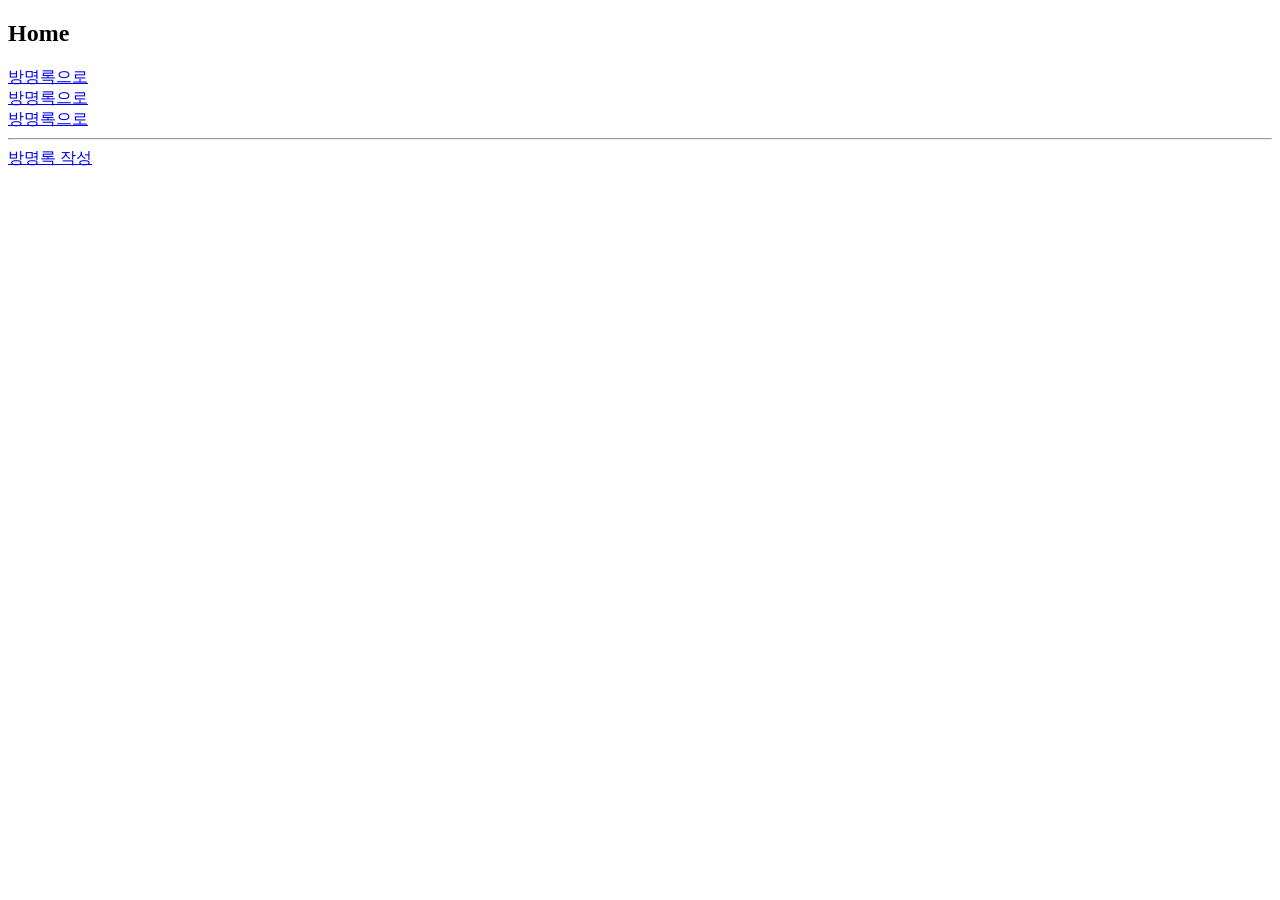
==== src/main/resources/static/index.html @ 28a258ad "localhost:9090연결" ====
<!DOCTYPE html>
<html lang="en">
<head>
    <meta charset="UTF-8">
    <title>Title</title>
</head>
<body>
    <h2>Home</h2>
    <div><a href="http://localhost:9090/visitorMain.html">방명록으로</a></div>
    <div><a href="/visitorMain.html">방명록으로</a></div>
    <div><a href="visitorMain.html">방명록으로</a></div>
    <hr>
    <div><a href="/visitorForm.html">방명록 작성</a></div>
</body>
</html>
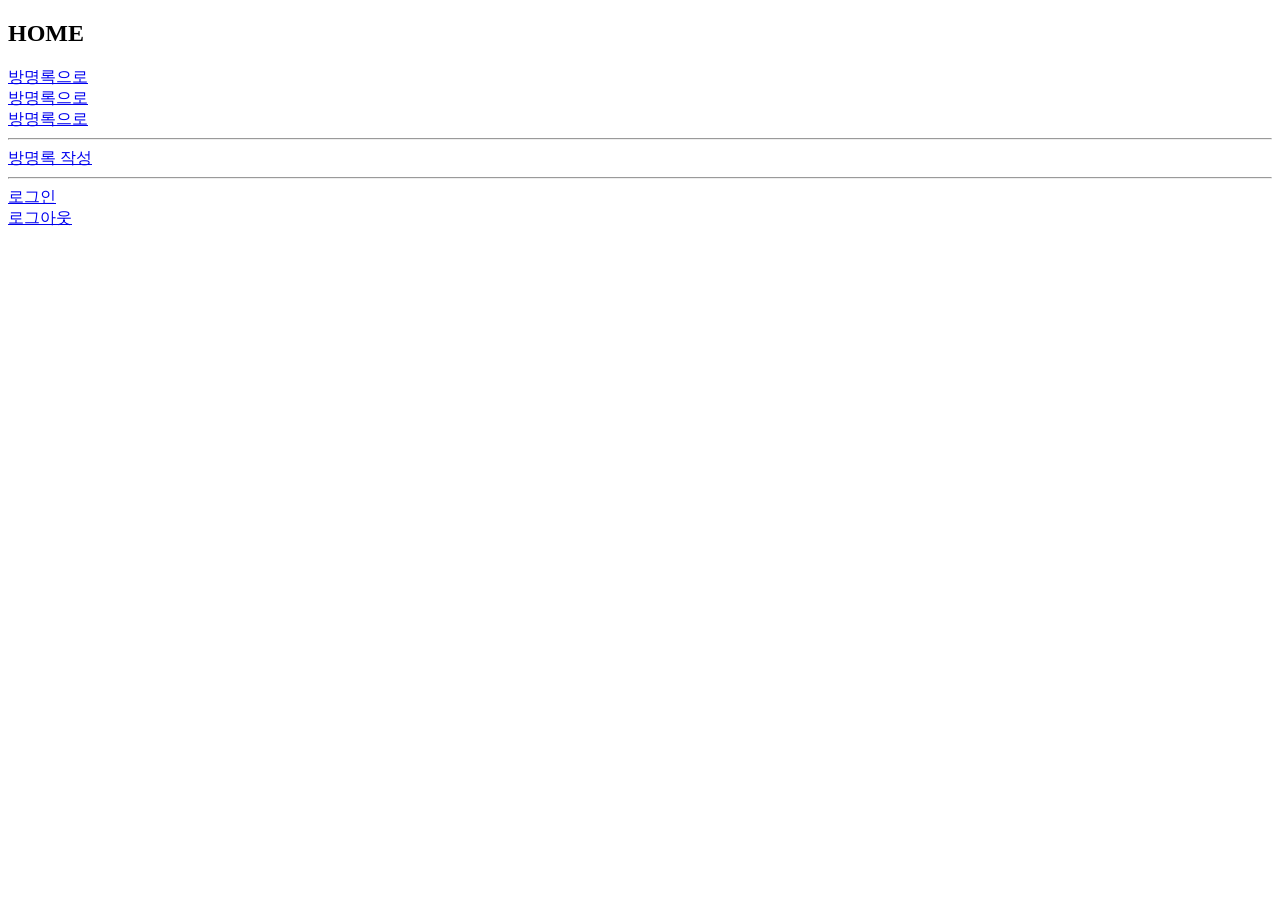
==== commit b75b2cf2: "SecurityConfig2" ====
--- a/src/main/resources/static/index.html
+++ b/src/main/resources/static/index.html
@@ -5,11 +5,14 @@
     <title>Title</title>
 </head>
 <body>
-    <h2>Home</h2>
-    <div><a href="http://localhost:9090/visitorMain.html">방명록으로</a></div>
-    <div><a href="/visitorMain.html">방명록으로</a></div>
-    <div><a href="visitorMain.html">방명록으로</a></div>
+    <h2>HOME</h2>
+    <div><a href="http://localhost:9090/visitorMain.html">방명록으로</a> </div>
+    <div><a href="/visitorMain.html">방명록으로</a> </div>
+    <div><a href="visitorMain.html">방명록으로</a> </div>
     <hr>
-    <div><a href="/visitorForm.html">방명록 작성</a></div>
+    <div><a href="/visitorForm.html">방명록 작성</a> </div>
+    <hr>
+    <div><a href="/login">로그인</a> </div>
+    <div><a href="/logout">로그아웃</a> </div>
 </body>
 </html>
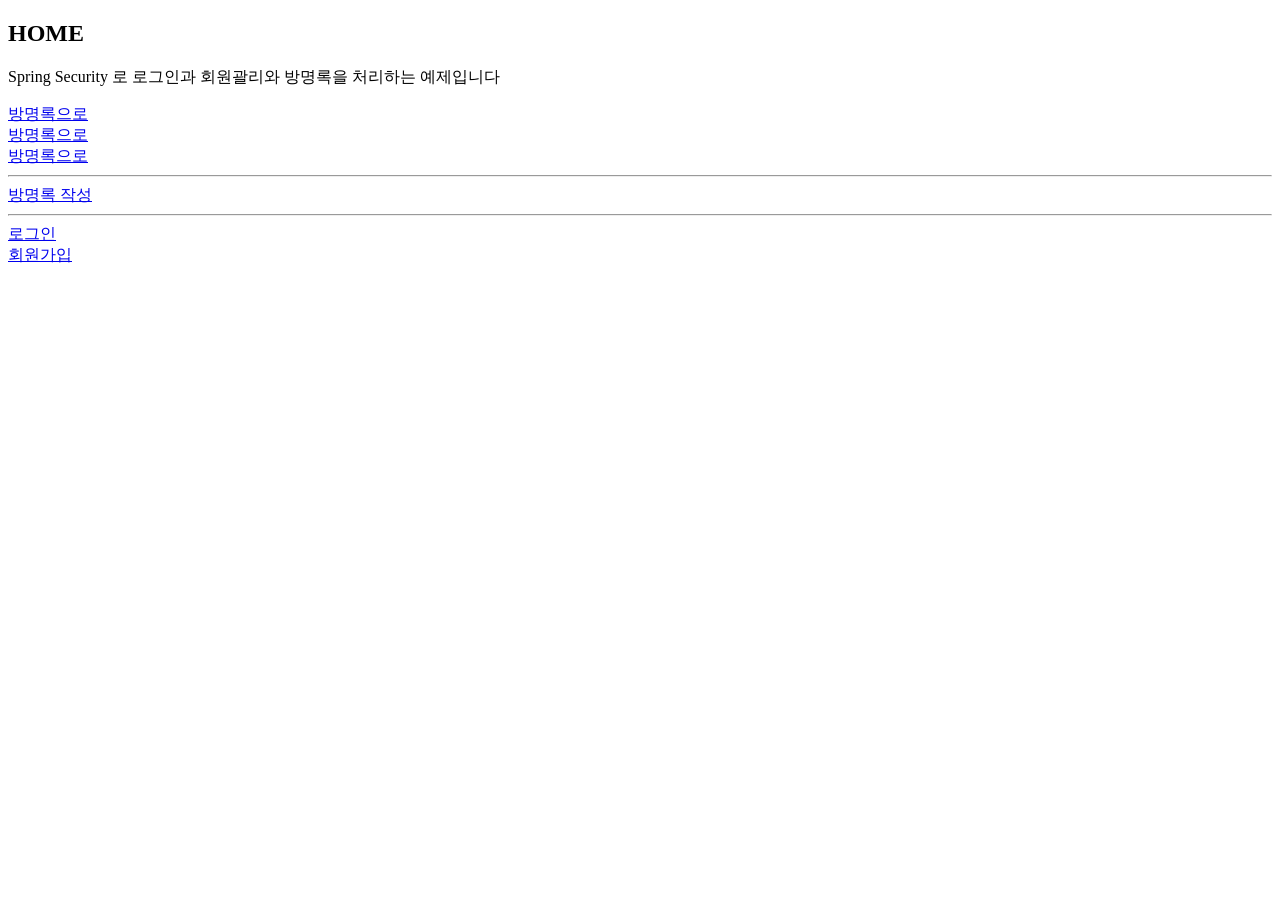
==== commit fdf64ef9: "Member Register2" ====
--- a/src/main/resources/static/index.html
+++ b/src/main/resources/static/index.html
@@ -6,6 +6,7 @@
 </head>
 <body>
     <h2>HOME</h2>
+    <p>Spring Security 로 로그인과 회원괄리와 방명록을 처리하는 예제입니다</p>
     <div><a href="http://localhost:9090/visitorMain.html">방명록으로</a> </div>
     <div><a href="/visitorMain.html">방명록으로</a> </div>
     <div><a href="visitorMain.html">방명록으로</a> </div>
@@ -13,6 +14,6 @@
     <div><a href="/visitorForm.html">방명록 작성</a> </div>
     <hr>
     <div><a href="/login">로그인</a> </div>
-    <div><a href="/logout">로그아웃</a> </div>
+    <div><a href="/members/register">회원가입</a> </div>
 </body>
 </html>
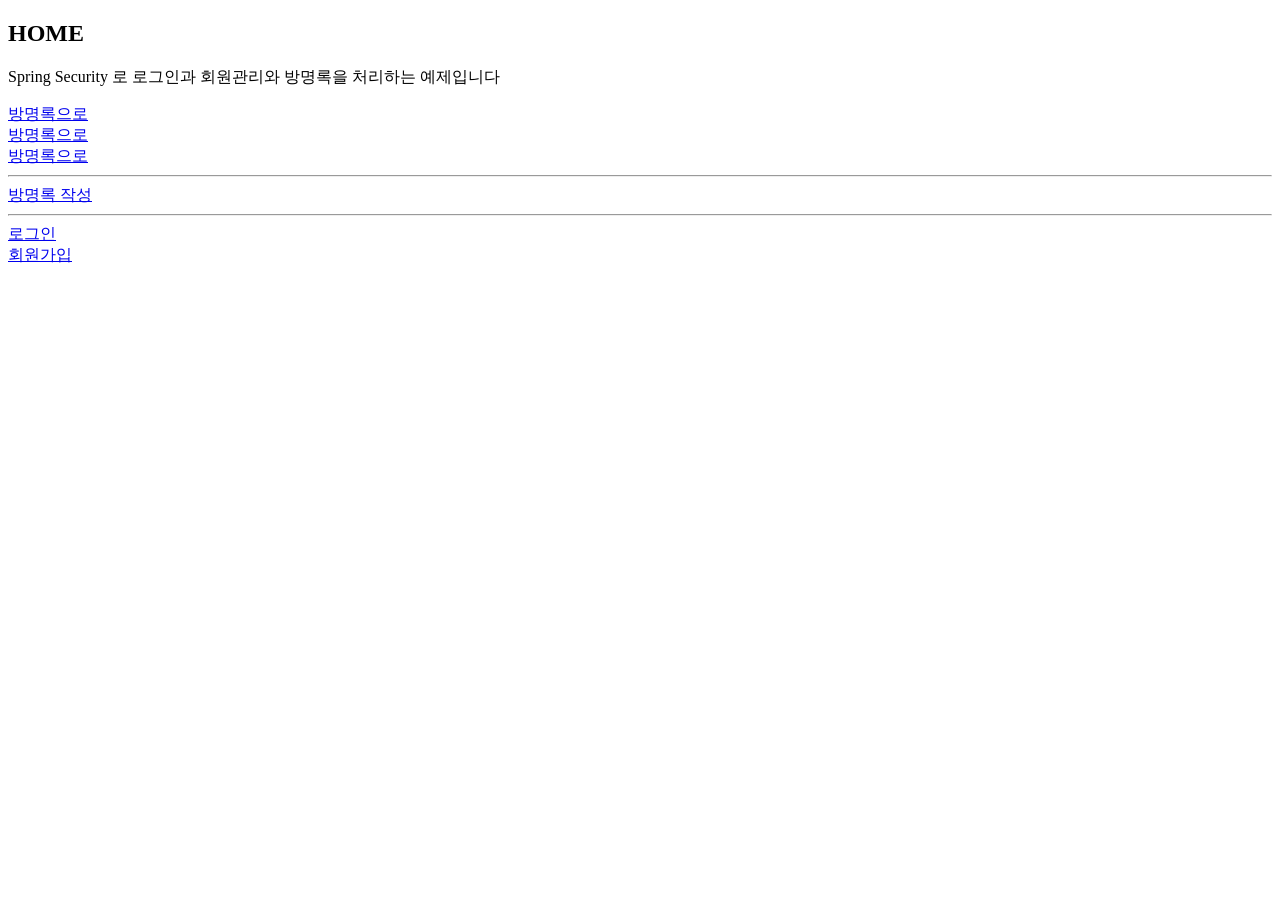
==== commit b608ccd5: "Member Register4 login, logout" ====
--- a/src/main/resources/static/index.html
+++ b/src/main/resources/static/index.html
@@ -6,7 +6,7 @@
 </head>
 <body>
     <h2>HOME</h2>
-    <p>Spring Security 로 로그인과 회원괄리와 방명록을 처리하는 예제입니다</p>
+    <p>Spring Security 로 로그인과 회원관리와 방명록을 처리하는 예제입니다 </p>
     <div><a href="http://localhost:9090/visitorMain.html">방명록으로</a> </div>
     <div><a href="/visitorMain.html">방명록으로</a> </div>
     <div><a href="visitorMain.html">방명록으로</a> </div>
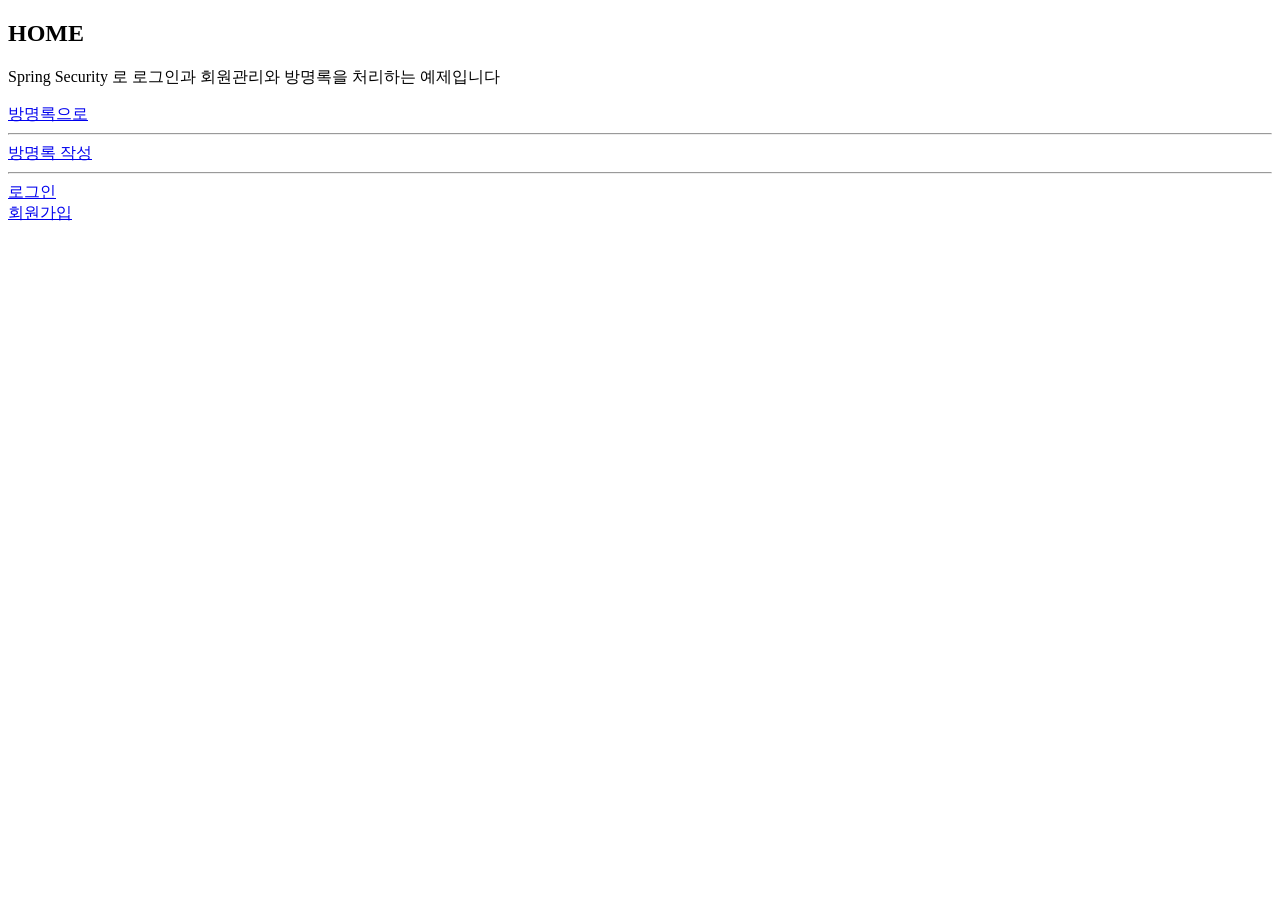
==== commit 48da3e56: "방명록 수정" ====
--- a/src/main/resources/static/index.html
+++ b/src/main/resources/static/index.html
@@ -7,11 +7,9 @@
 <body>
     <h2>HOME</h2>
     <p>Spring Security 로 로그인과 회원관리와 방명록을 처리하는 예제입니다 </p>
-    <div><a href="http://localhost:9090/visitorMain.html">방명록으로</a> </div>
-    <div><a href="/visitorMain.html">방명록으로</a> </div>
-    <div><a href="visitorMain.html">방명록으로</a> </div>
+    <div><a href="/visitorMain">방명록으로</a> </div>
     <hr>
-    <div><a href="/visitorForm.html">방명록 작성</a> </div>
+    <div><a href="/visitorForm">방명록 작성</a> </div>
     <hr>
     <div><a href="/login">로그인</a> </div>
     <div><a href="/members/register">회원가입</a> </div>
